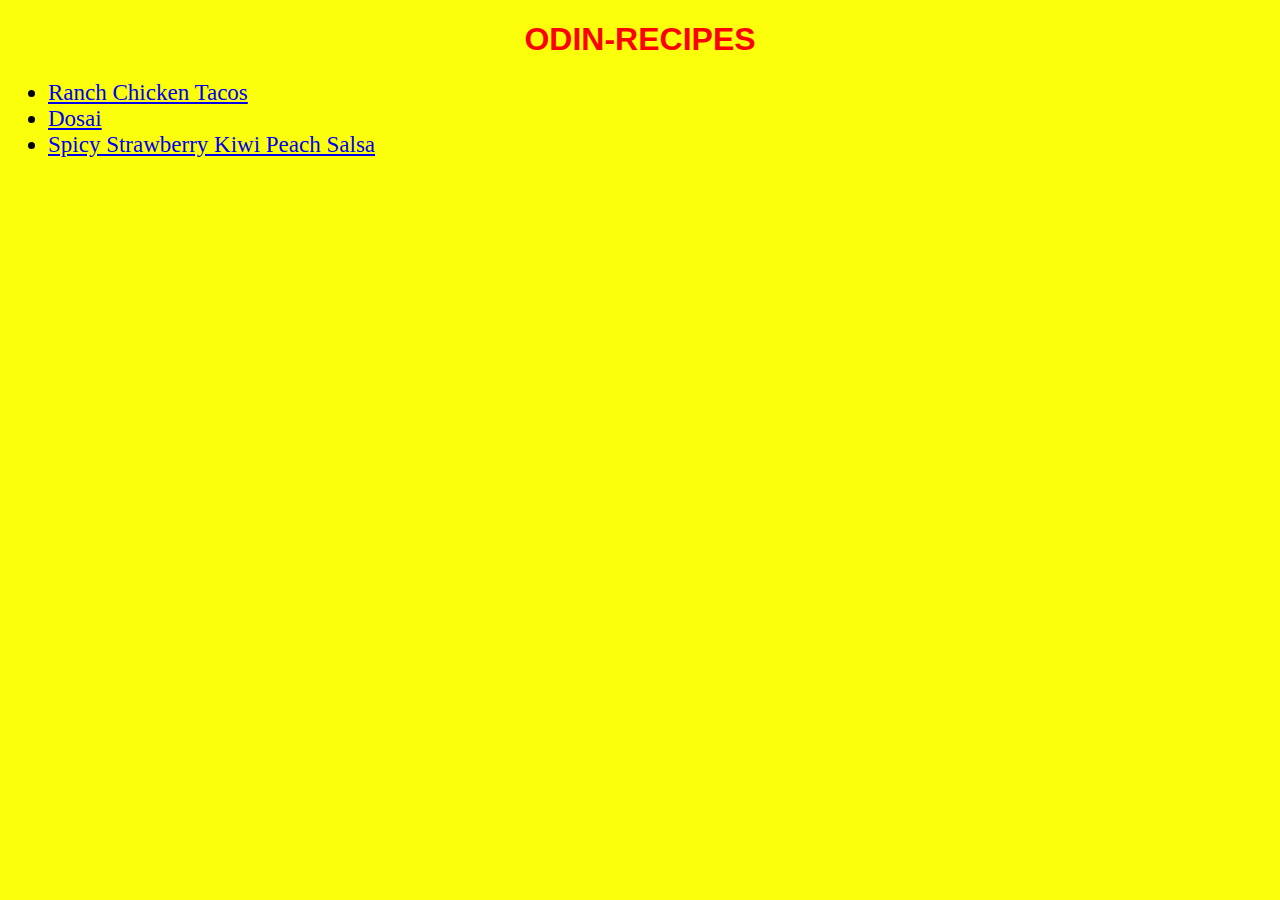
==== index.html @ b60525b5 "TOP project -1" ====
<!DOCTYPE html>
<html lang="en">
<head>
    <link rel="stylesheet" href="recipes.css"/>
    <meta charset="UTF-8">
    <meta name="viewport" content="width=device-width, initial-scale=1.0">
    <title>project-1</title>
</head>
<body>
    <h1>odin-recipes</h1>
    <ul>
        <li>    <a href="./ranch.html" target="_blank" rel="noopener noreferrer">Ranch Chicken Tacos</a>
        </li>
        <li><a href="./dosa.html" target="_blank" rel="noopener noreferrer">Dosai</a></li>
        <li><a href ="./salsa.html" target="_blank" rel="noopener noreferrer">Spicy Strawberry Kiwi Peach Salsa
        </a></li>
    </ul>

    
    
</body>
</html>
---- recipes.css ----
h1{
    color:red;
    font-family: Arial, Helvetica, sans-serif;
    text-transform: uppercase;
    text-align: center;

}
h2{
    text-decoration: underline wavy;
    color:rgb(73, 231, 231);
}
body{
    background-color: rgb(251, 255, 11);
}
img{
    width:500;
    height:399;
  
}
li{
    font-size: 23px;
}
strong{
    text-decoration: double underline;
}
.c{
   text-align: center;
}
#img{
    width=500px;
    height: 395;
}
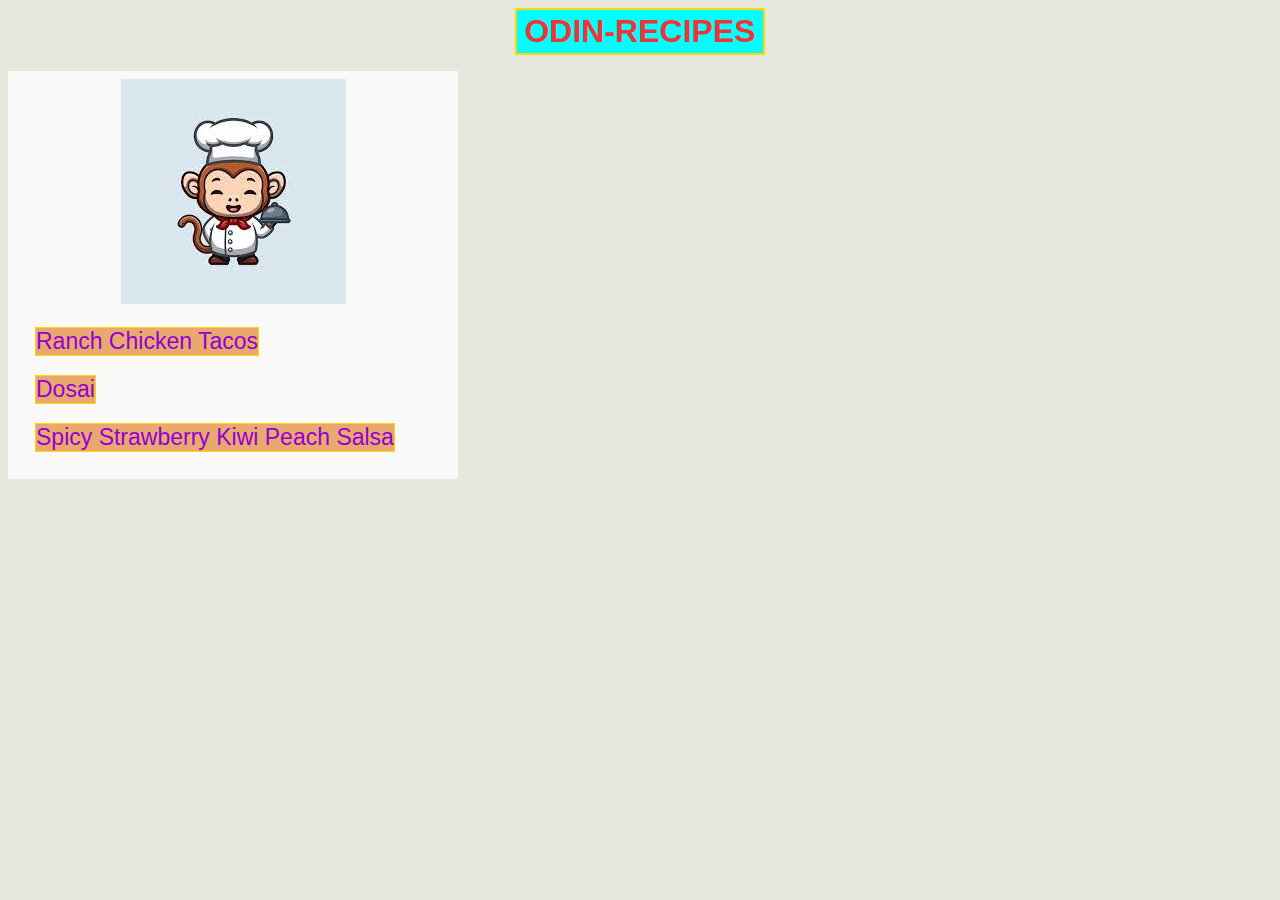
==== commit f1d287b0: "Box model applied" ====
--- a/index.html
+++ b/index.html
@@ -1,15 +1,24 @@
 <!DOCTYPE html>
 <html lang="en">
 <head>
+
+    
     <link rel="stylesheet" href="recipes.css"/>
+    <link rel="stylesheet" href="main.css"/>
+
+
     <meta charset="UTF-8">
     <meta name="viewport" content="width=device-width, initial-scale=1.0">
     <title>project-1</title>
 </head>
 <body>
     <h1>odin-recipes</h1>
-    <ul>
-        <li>    <a href="./ranch.html" target="_blank" rel="noopener noreferrer">Ranch Chicken Tacos</a>
+    <ul class="card">
+        <div class="c">
+        <img src="[data-uri]" alt="monkey chef image">
+        </div>
+
+        <li >    <a href="./ranch.html" target="_blank" rel="noopener noreferrer">Ranch Chicken Tacos</a>
         </li>
         <li><a href="./dosa.html" target="_blank" rel="noopener noreferrer">Dosai</a></li>
         <li><a href ="./salsa.html" target="_blank" rel="noopener noreferrer">Spicy Strawberry Kiwi Peach Salsa
--- a/recipes.css
+++ b/recipes.css
@@ -1,16 +1,21 @@
+*{
+    font-family: Arial, Helvetica, sans-serif;
+}
 h1{
-    color:red;
+    color:rgb(239, 53, 53);
     font-family: Arial, Helvetica, sans-serif;
     text-transform: uppercase;
     text-align: center;
+    
 
 }
 h2{
     text-decoration: underline wavy;
     color:rgb(73, 231, 231);
+   
 }
 body{
-    background-color: rgb(251, 255, 11);
+    background-color: rgb(231, 232, 221);
 }
 img{
     width:500;
@@ -26,7 +31,3 @@
 .c{
    text-align: center;
 }
-#img{
-    width=500px;
-    height: 395;
-}--- a/main.css
+++ b/main.css
@@ -0,0 +1,37 @@
+* {
+    box-sizing: border-box;
+}
+li{
+    padding: auto;
+    border: 1px solid gold;
+    list-style: none;
+    width: fit-content;
+    background-color: rgb(233, 168, 111);
+    display: block;
+    margin: 19px;
+    font-family:Georgia, 'Times New Roman', Times, serif;
+    
+    
+}
+.card{
+    width: 450px;
+    background-color: #fefefecc;
+    padding: 8px;
+
+}
+a{
+    text-decoration: none;
+    color: darkviolet;    
+    
+
+}
+
+h1{
+    padding:3px;
+    border:2px solid gold;
+    background-color: aqua;
+    box-sizing: border-box;
+    width: 250px;
+    margin:auto ;
+
+}
